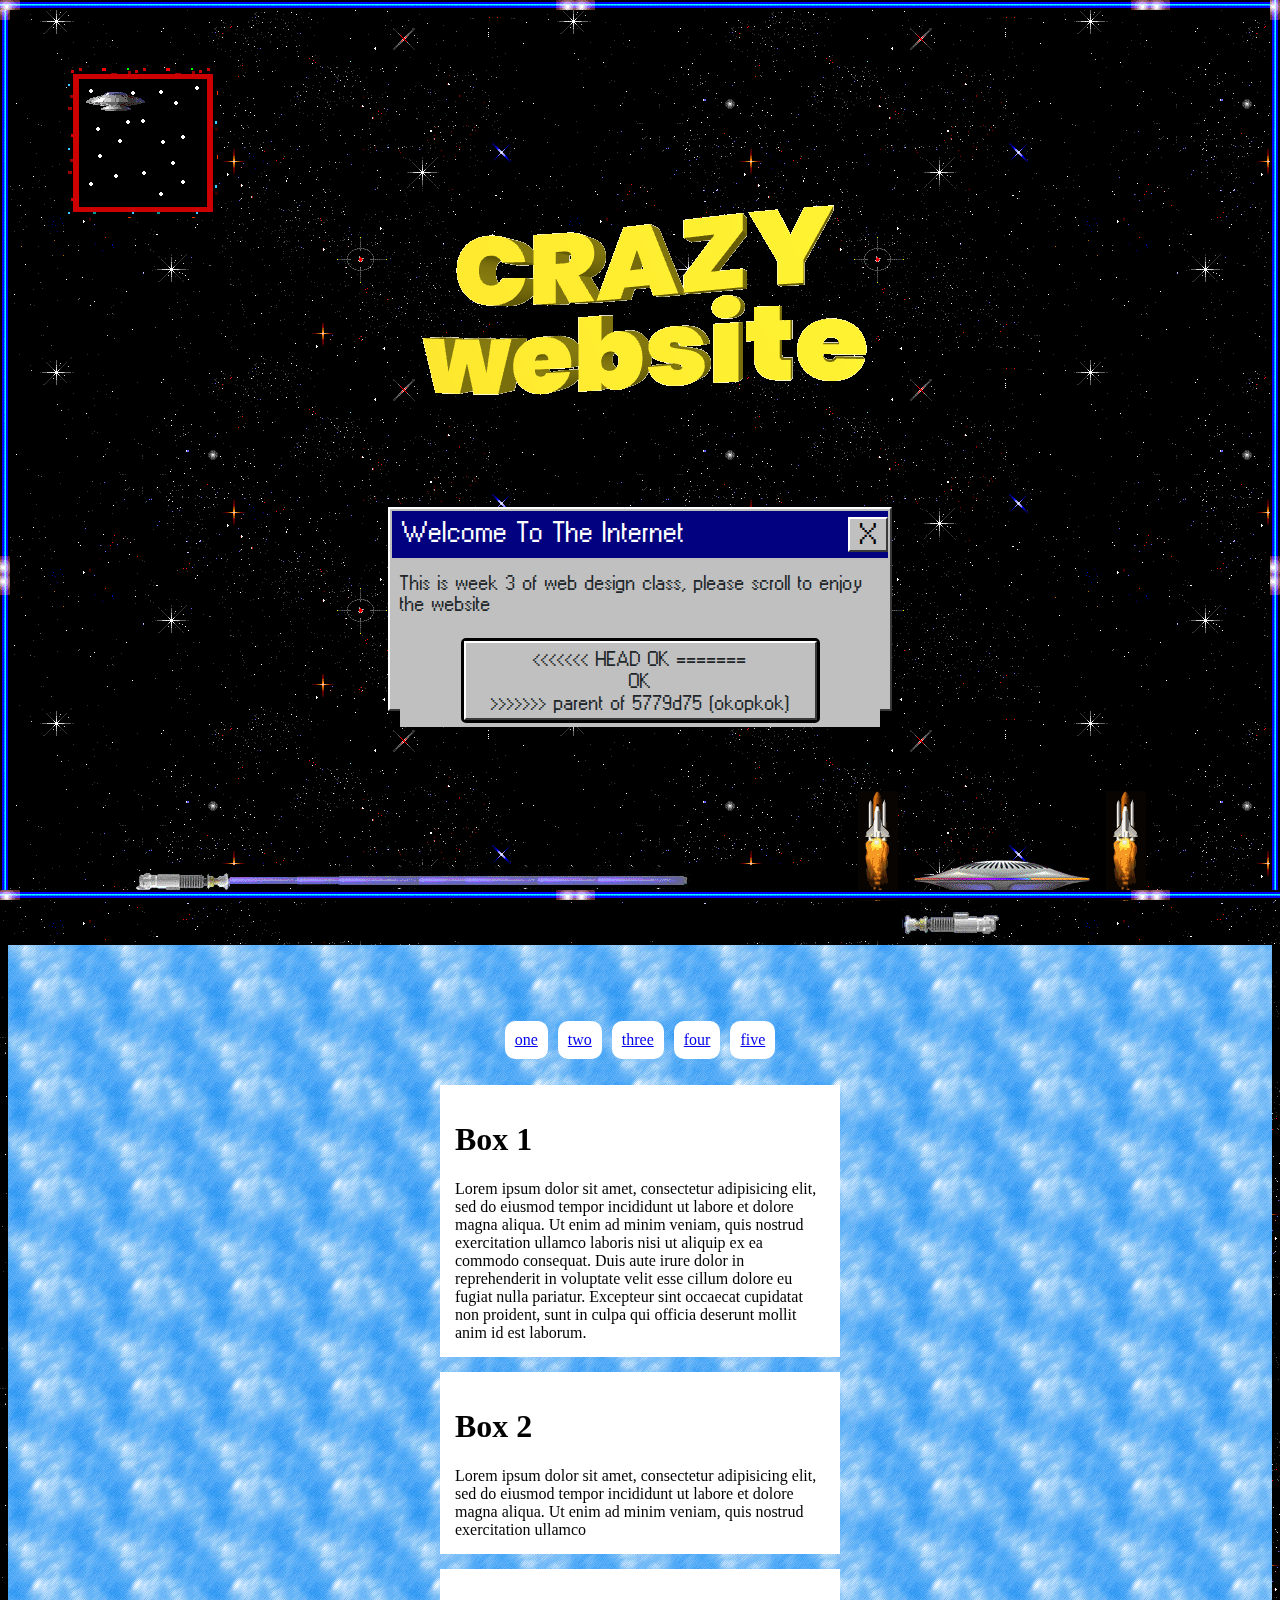
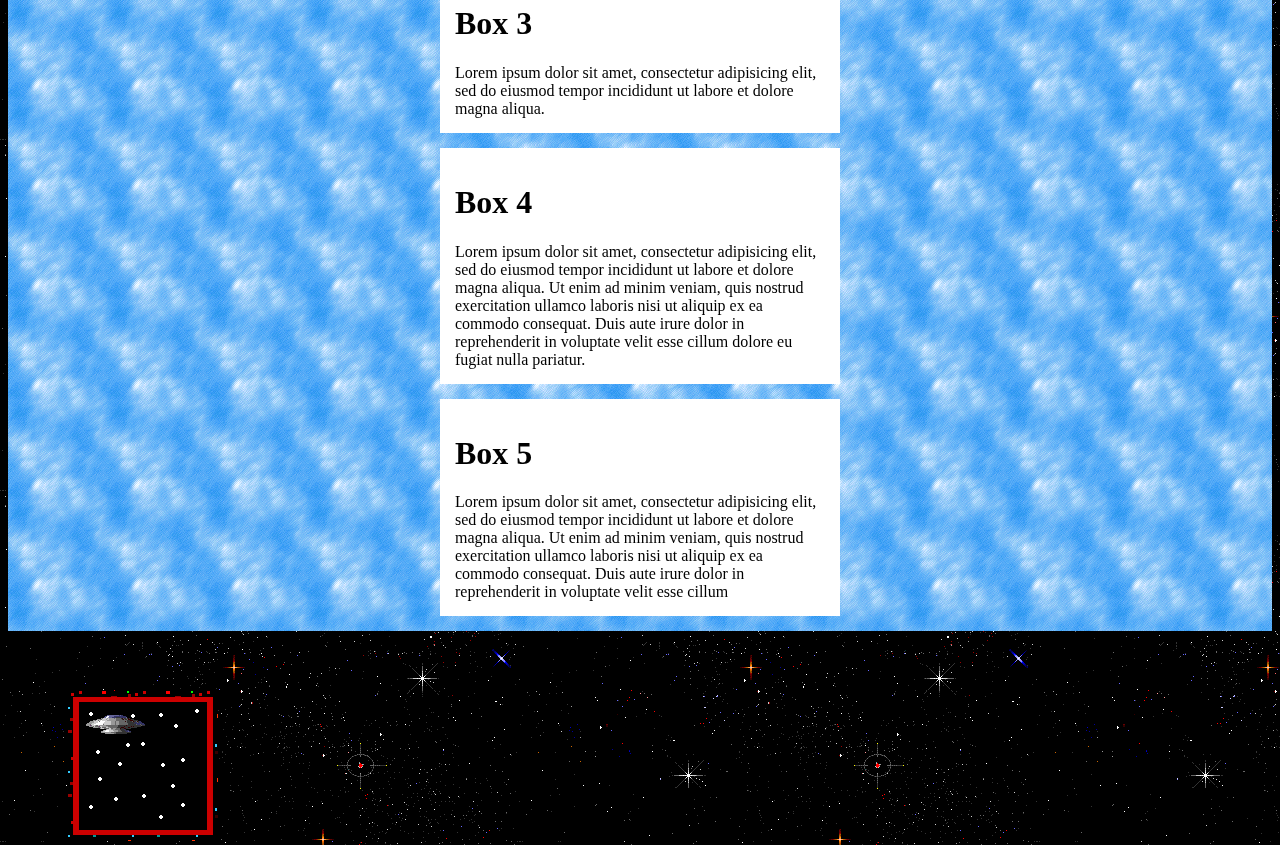
==== index.html @ 25136cde "Revert "ss"" ====
<!DOCTYPE html>
<html lang="en">
  <head>
    <meta charset="utf-8">
    <title>Not Geocities</title>
    <link rel="stylesheet" href="style.css">
    <link rel="shortcut icon" href="assets/icon.ico">
  </head>
  <body>
<!--BORDER-->
    <div id="saberl">
    </div>
    <div id="sabert">
    </div>
    <div id="saberr">
    </div>
    <div id="saberb">
    </div>
    <div id="ootw">
      <img src="assets/outofworld.gif" alt="out of this world">
    </div>
<!--BORDER-->
    <div id="head">
      <img src="assets/headder.gif" alt="crazy website">
    </div>
    <div id="message">
      <div id="mtop">
        Welcome To The Internet
        <div id="xbox">
          X
        </div>
      </div>
      <div id="mbody">
        This is week 3 of web design class, please scroll to enjoy the website
        <div id="ok">
          <div id="brdr">
            <div id="ok2">
<<<<<<< HEAD
              OK
=======
              <div id="jok">
                OK
              </div>
>>>>>>> parent of 5779d75 (okopkok)
            </div>
          </div>
        </div>
      </div>
    </div>
    <div id="randoms">
      <img src="assets/ls.gif" alt="laser sword">
      <img src="assets/shut.gif" alt="space ship">
      <img src="assets/ufo.gif" alt="ufo">
      <img src="assets/shut.gif" alt="space ship">
      <img src="assets/ls2.gif" alt="laser sword">
    </div>
    <div class="firebar">

    </div>

    <!--REQUIRED-->
    <div id="required">
      <div id="container">
        <ul>
          <li><a href="#box1">one</a></li>
          <li><a href="#box2">two</a></li>
          <li><a href="#box3">three</a></li>
          <li><a href="#box4">four</a></li>
          <li><a href="#box5">five</a></li>
        </ul>
        <div id="content-box">
          <h1 id="box1">Box 1</h1>
          Lorem ipsum dolor sit amet, consectetur adipisicing elit, sed do eiusmod tempor incididunt ut labore et dolore magna aliqua. Ut enim ad minim veniam, quis nostrud exercitation ullamco laboris nisi ut aliquip ex ea commodo consequat. Duis aute irure dolor in reprehenderit in voluptate velit esse cillum dolore eu fugiat nulla pariatur. Excepteur sint occaecat cupidatat non proident, sunt in culpa qui officia deserunt mollit anim id est laborum.
        </div>
        <div id="content-box">
          <h1 id="box2">Box 2</h1>
          Lorem ipsum dolor sit amet, consectetur adipisicing elit, sed do eiusmod tempor incididunt ut labore et dolore magna aliqua. Ut enim ad minim veniam, quis nostrud exercitation ullamco
        </div>
        <div id="content-box">
          <h1 id="box3">Box 3</h1>
          Lorem ipsum dolor sit amet, consectetur adipisicing elit, sed do eiusmod tempor incididunt ut labore et dolore magna aliqua.
        </div>
        <div id="content-box">
          <h1 id="box4">Box 4</h1>
          Lorem ipsum dolor sit amet, consectetur adipisicing elit, sed do eiusmod tempor incididunt ut labore et dolore magna aliqua. Ut enim ad minim veniam, quis nostrud exercitation ullamco laboris nisi ut aliquip ex ea commodo consequat. Duis aute irure dolor in reprehenderit in voluptate velit esse cillum dolore eu fugiat nulla pariatur.
        </div>
        <div id="content-box">
          <h1 id="box5">Box 5</h1>
          Lorem ipsum dolor sit amet, consectetur adipisicing elit, sed do eiusmod tempor incididunt ut labore et dolore magna aliqua. Ut enim ad minim veniam, quis nostrud exercitation ullamco laboris nisi ut aliquip ex ea commodo consequat. Duis aute irure dolor in reprehenderit in voluptate velit esse cillum
        </div>
      </div>
    </div>
  <!--REQUIRED-->
  </body>

  <!--BORDER-->
      <div id="saberl">
      </div>
      <div id="sabert">
      </div>
      <div id="saberr">
      </div>
      <div id="saberb">
      </div>
      <div id="ootw">
        <img src="assets/outofworld.gif" alt="out of this world">
      </div>
  <!--BORDER-->

</html>
---- style.css ----
@font-face {
    font-family: 'Windows 95';
    src: url('fonts/w-95-sans-serif.woff2') format('woff2'),
        url('fonts/w-95-sans-serif.woff') format('woff');
    font-weight: normal;
    font-style: normal;
}

body {
  background-image: url(assets/bg.gif);
}

#top{
  margin-top: 0px;
  padding-top: 0px;
  width: auto;
  margin-left: auto;
  margin-right: auto;
  text-align: center;

}

#head {
  margin-top: 10px;
  margin-bottom: 35px;
  display: flex;
  justify-content: center;
}

#sabert {
  position: fixed;
  top: 0px;
  left: 0px;
  width: 100%;
  height: 10px;
  background-image: url(assets/spacelogo.gif);
  background-repeat: repeat-x;
}

#saberl {
  position: fixed;
  left: 0px;
  top: 0px;
  width: 10px;
  height: 100%;
  background-image: url(assets/spacelogor.gif);
  background-repeat: repeat-y;
}

#saberr {
position: fixed;
right: 0px;
top: 0px;
width: 10px;
height: 100%;
background-image: url(assets/spacelogor.gif);
background-repeat: repeat-y;

}

#saberb {
  position: fixed;
  bottom: 0px;
  left: 0px;
  width: 100%;
  height: 10px;
  background-image: url(assets/spacelogo.gif);
  background-repeat: repeat-x;
}

#ootw {
  position: relative;
  top: 60px;
  left: 60px;
  width: 100%;
  height: 100%;
}

#message {
  background: #C0C0C0;
  border-top: 2px solid white;
  border-left: 2px solid white;
  border-right: 2px solid #393939;
  border-bottom: 2px solid #393939;
  border-radius: 0;
  background: #C0C0C0;
  margin-top: 1px;
  margin-left: auto;
  margin-right: auto;
  width: 500px;
  height: 200px;
}

#mtop {
  position: relative;
  background: #020281;
  font-size: 18px;
  padding-top: 6px;
  padding-bottom: 6px;
  padding-left: 10px;
  color: white;
  font-family: 'Windows 95';
  border-radius: 0;
  border: 2px solid #BDBDBD;
  display: flex;
}

#xbox {
  background: #C0C0C0;
  color: black;
  padding-left: 10px;
  padding-right: 8px;
  margin-left: 33.5%;
  border-top: 2px solid white;
  border-left: 2px solid white;
  border-right: 2px solid #393939;
  border-bottom: 2px solid #393939;
  border-radius: 0;
  padding-bottom: 1px;
}

#xbox:hover {
  border-top: 2px solid #393939;
  border-left: 2px solid #393939;
  border-right: 2px solid white;
  border-bottom: 2px solid white;
  padding-left: 12px;
  padding-right: 6px;
  padding-top: 1px;
  padding-bottom: 0px;
}

#mbody {
    padding: 10px 7px;
    border-top: 2px solid #BDBDBD;
    border-left: 3px solid #BDBDBD;
    border-right: 3px solid #BDBDBD;
    border-bottom: 2px solid #bdbdbd;
}

#mbody {
  padding: 10px 7px;
  font-family: 'Windows 95';
  font-size: 13px;
  color: #212629;
  border-top: 2px solid transparent;
  border-left: 3px solid transparent;
  border-right: 3px solid transparent;
  border-bottom: 2px solid transparent;
}

#ok {
  display: flex;
  justify-content: center;
  margin-top: 20px;
  padding: 4px;
  font-family: 'Windows 95';
  font-size: 13px;
  color: #212629;
  text-align: center;
  background: #C0C0C0;

}

#ok2 {
  padding-left: 25px;
  padding-right: 25px;
  padding-top: 5px;
  padding-bottom: 5px;
  margin: 2px;
  border-top: 2px solid white;
  border-left: 2px solid white;
  border-right: 2px solid #393939;
  border-bottom: 2px solid #393939;
  border-radius: 0px;
  margin: 0;
}

#brdr {
  border: 3px solid black;
  border-radius: 5px;
}

#ok2:hover {
  border-top: 2px solid #393939;
  border-left: 2px solid #393939;
  border-right: 2px solid white;
  border-bottom: 2px solid white;
  border-radius: 0px;
}

#jok {
  margin: 1px;
  padding-left: 4px;
  padding-right: 4px;
}

#jok:hover {
  border-style: dashed;
  border-top: 1px dashed #393939;
  border-left: 1px dashed #393939;
  border-right: 1px dashed #393939;
  border-bottom: 1px dashed #393939;
  margin: 0px;
}

#randoms {
  margin-top: 80px;
  margin-left: auto;
  margin-right: auto;
  text-align: center;
}

#firebar {
  margin-bottom: -5px;
  width: 100%;

}

/**SCHOOL BELOW**/

#required {
  display: flex;
  justify-content: center;
  background-image: url(assets/skybg.gif);
}

#container{
  position: relative;
  margin-top: 50px;
  width: 400px;
}

#content-box {
  background: #fff;
  padding: 15px;
  margin-bottom: 15px;
}

ul {
  list-style-type: none;
  padding: 5px;
  display: flex;
  justify-content: center;
}

li {
  padding: 10px;
  background: white;
  margin: 5px;
  border-radius: 10px;
}
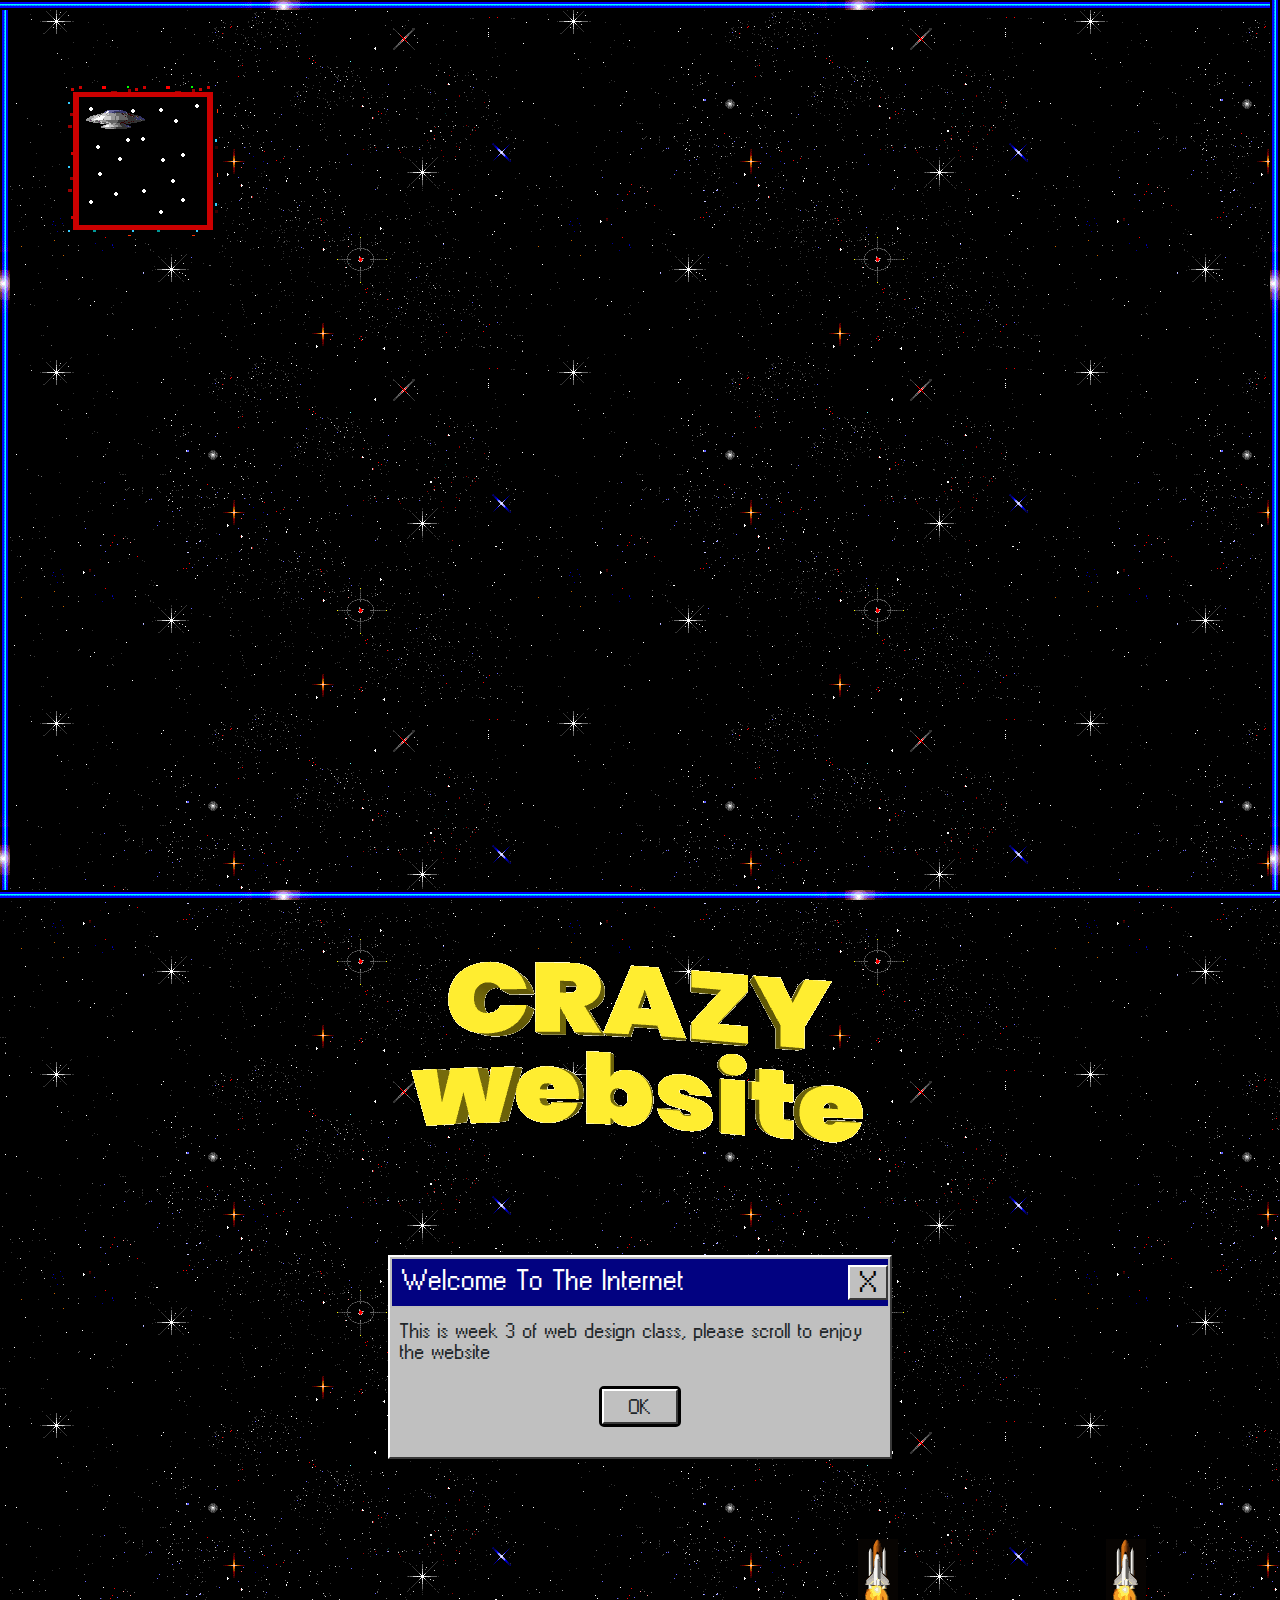
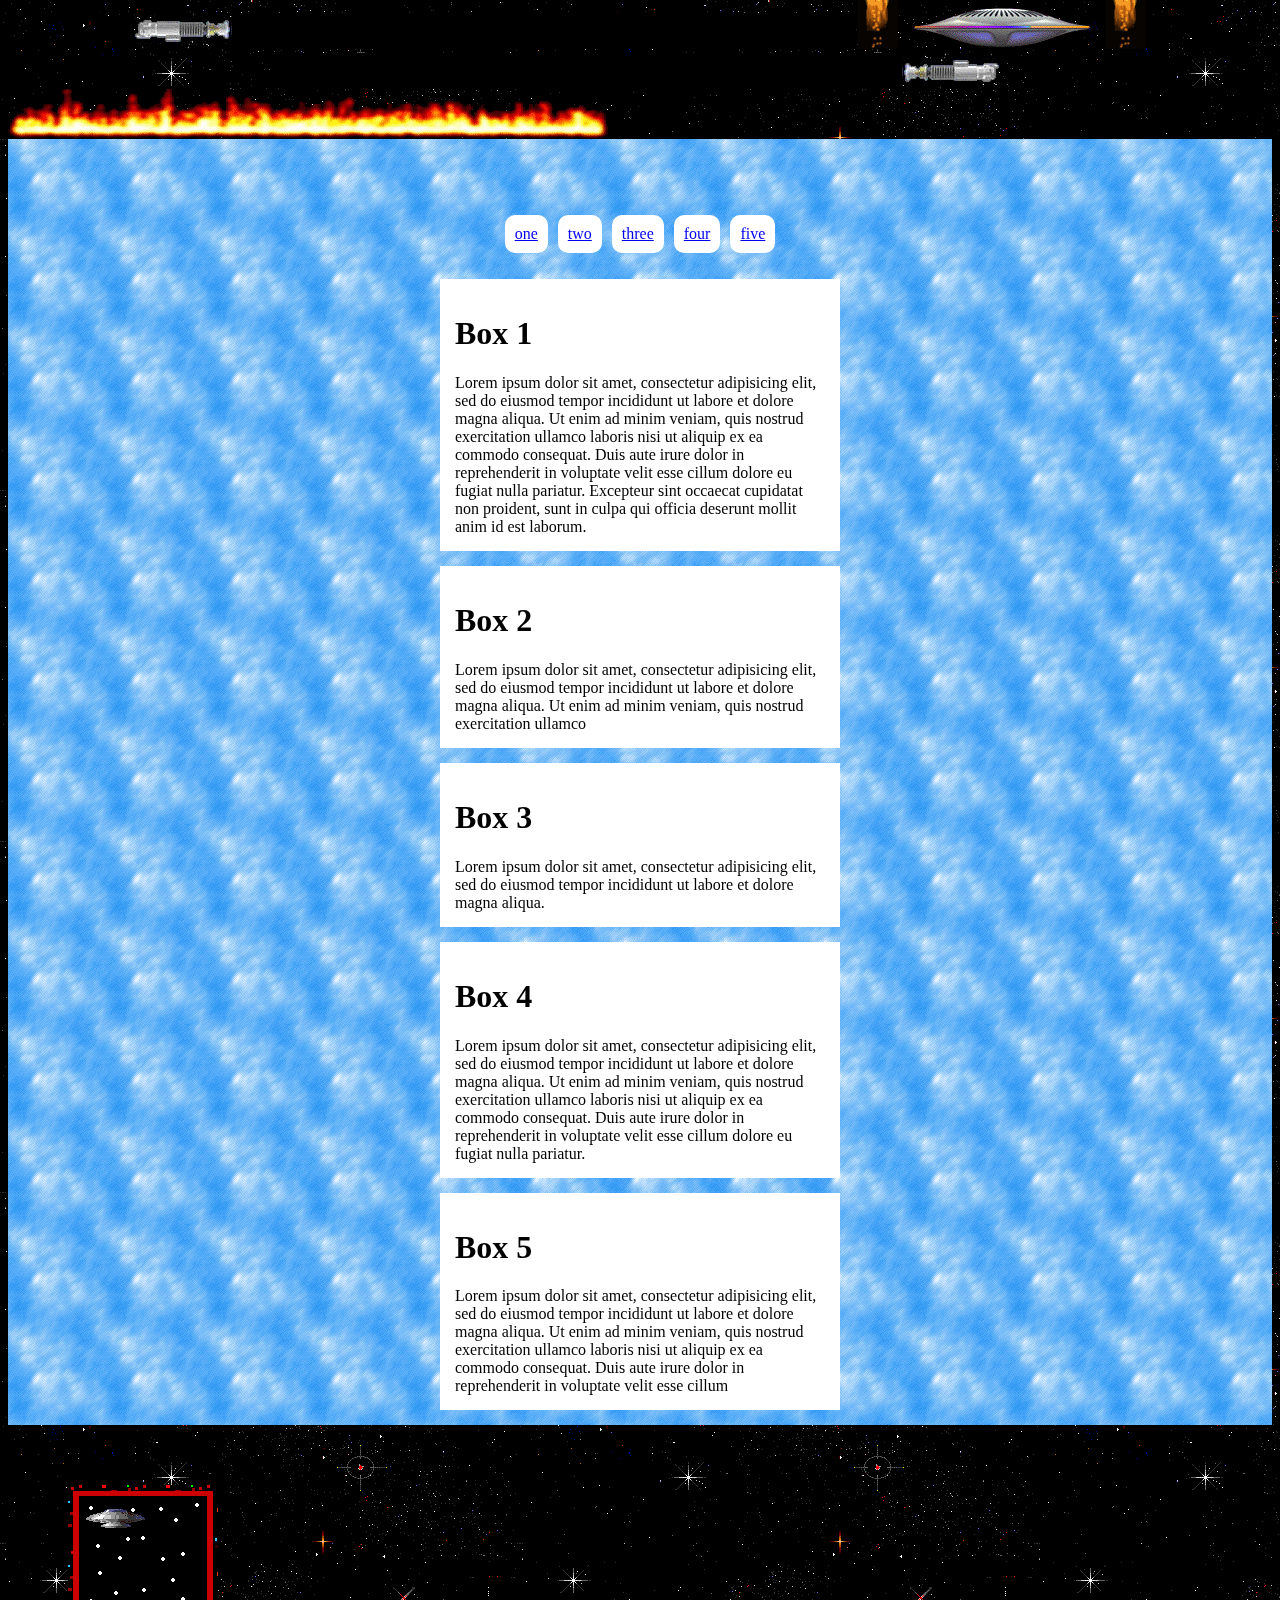
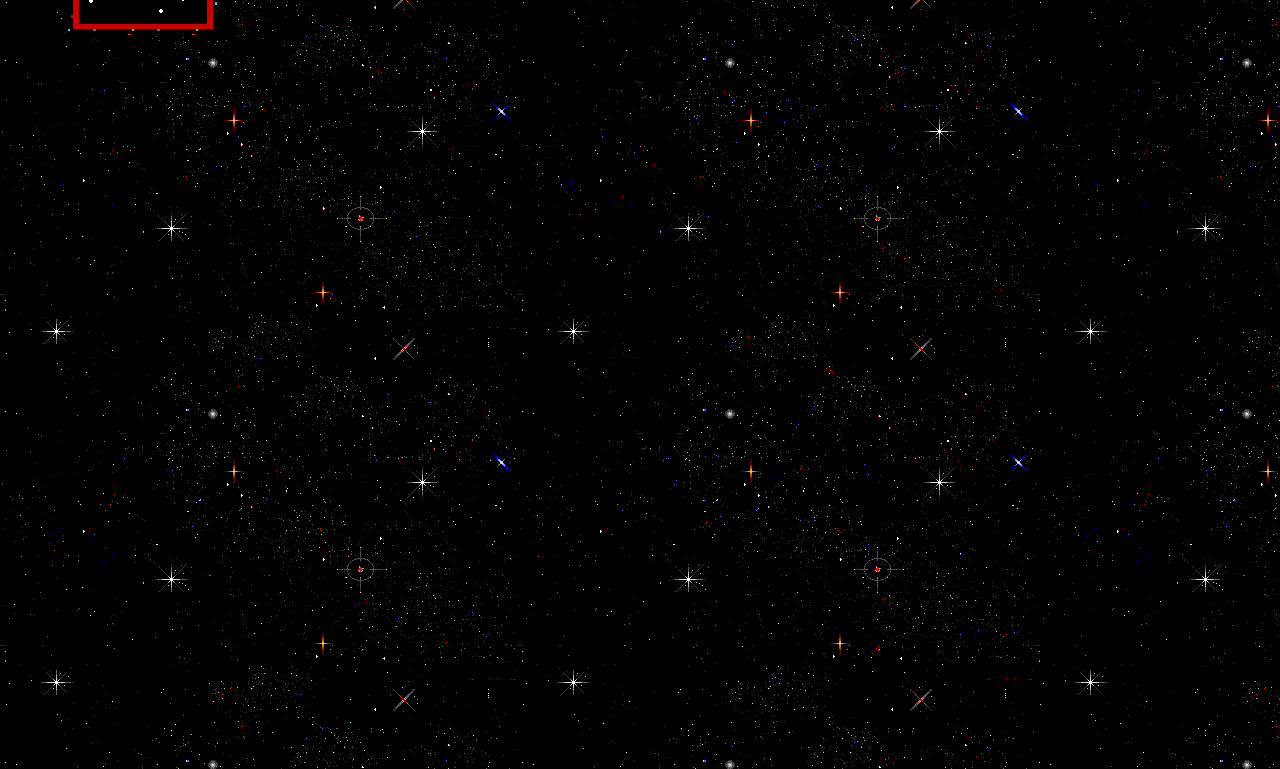
==== commit 449a42a1: "d" ====
--- a/index.html
+++ b/index.html
@@ -1,4 +1,4 @@
-<!DOCTYPE html>
+z<!DOCTYPE html>
 <html lang="en">
   <head>
     <meta charset="utf-8">
@@ -35,13 +35,7 @@
         <div id="ok">
           <div id="brdr">
             <div id="ok2">
-<<<<<<< HEAD
               OK
-=======
-              <div id="jok">
-                OK
-              </div>
->>>>>>> parent of 5779d75 (okopkok)
             </div>
           </div>
         </div>
@@ -55,7 +49,7 @@
       <img src="assets/ls2.gif" alt="laser sword">
     </div>
     <div class="firebar">
-
+      <img src="assets/firebar.gif" alt="firebar">
     </div>
 
     <!--REQUIRED-->
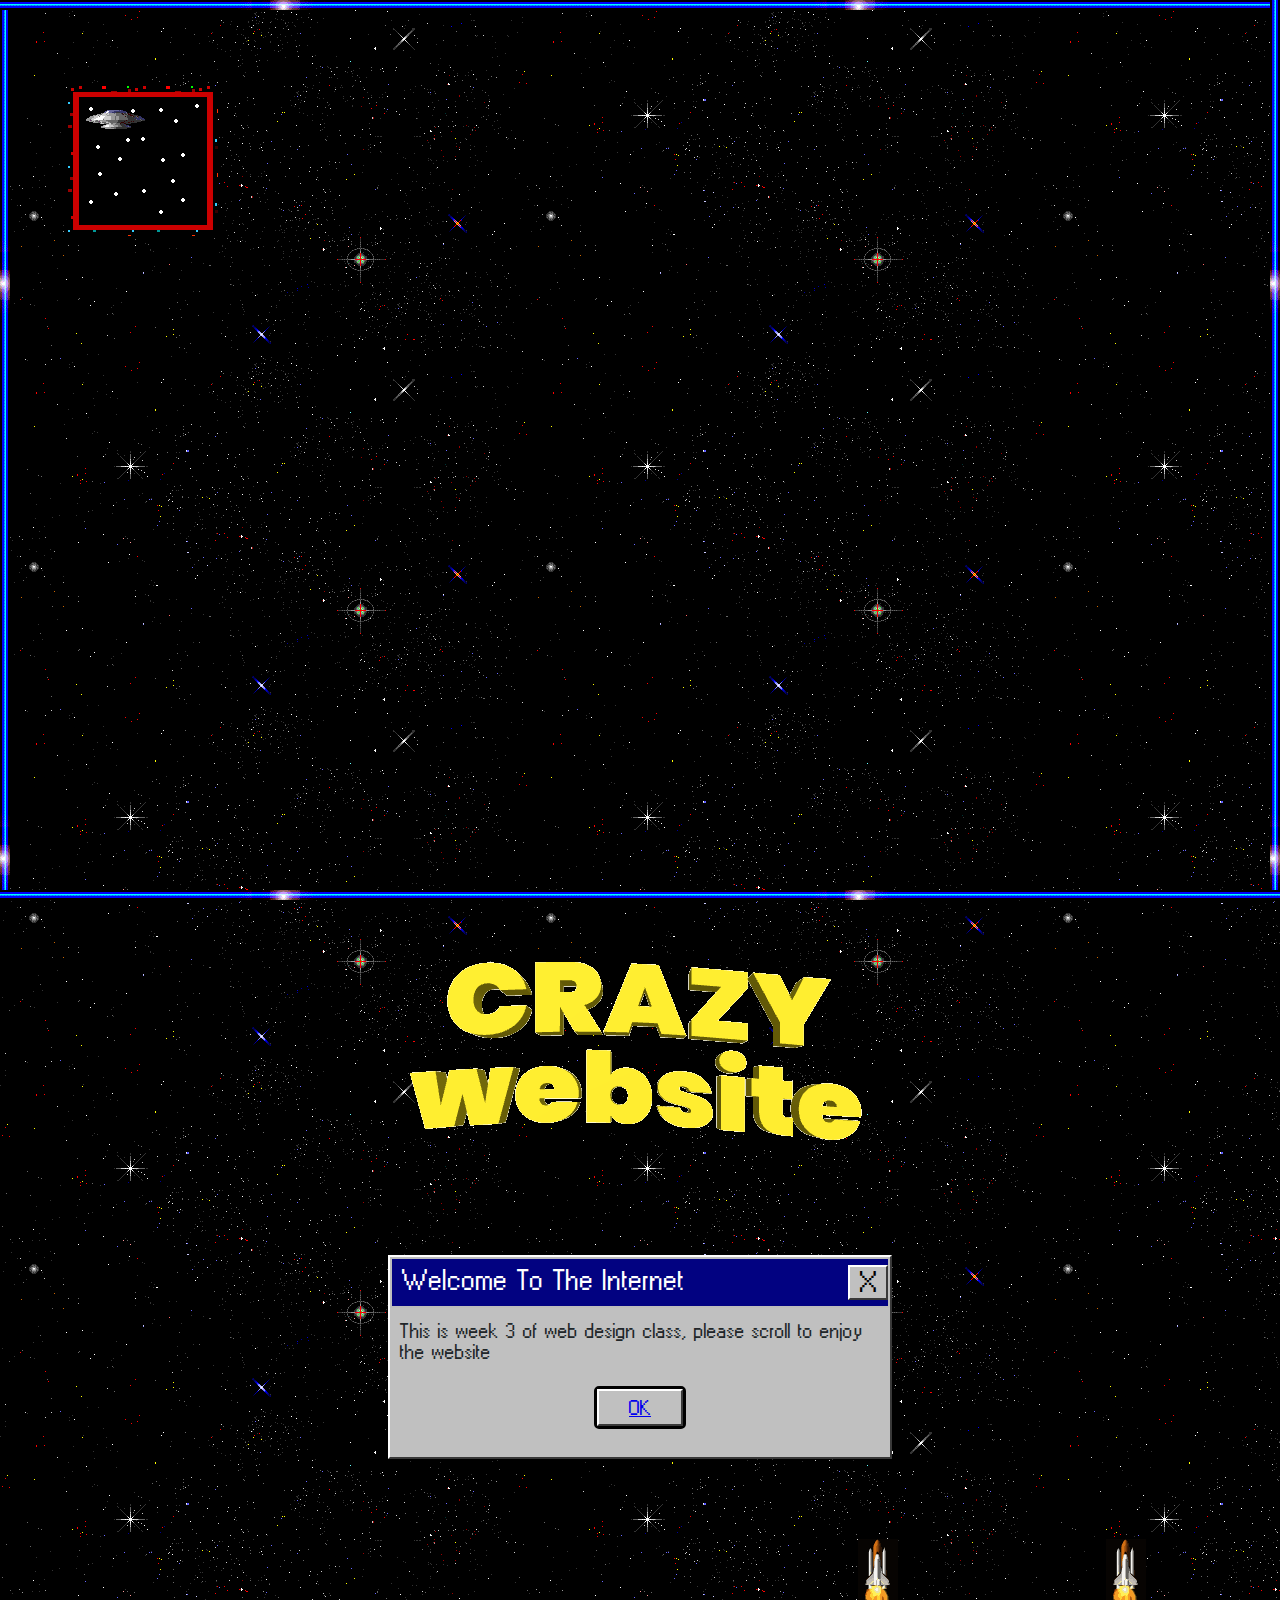
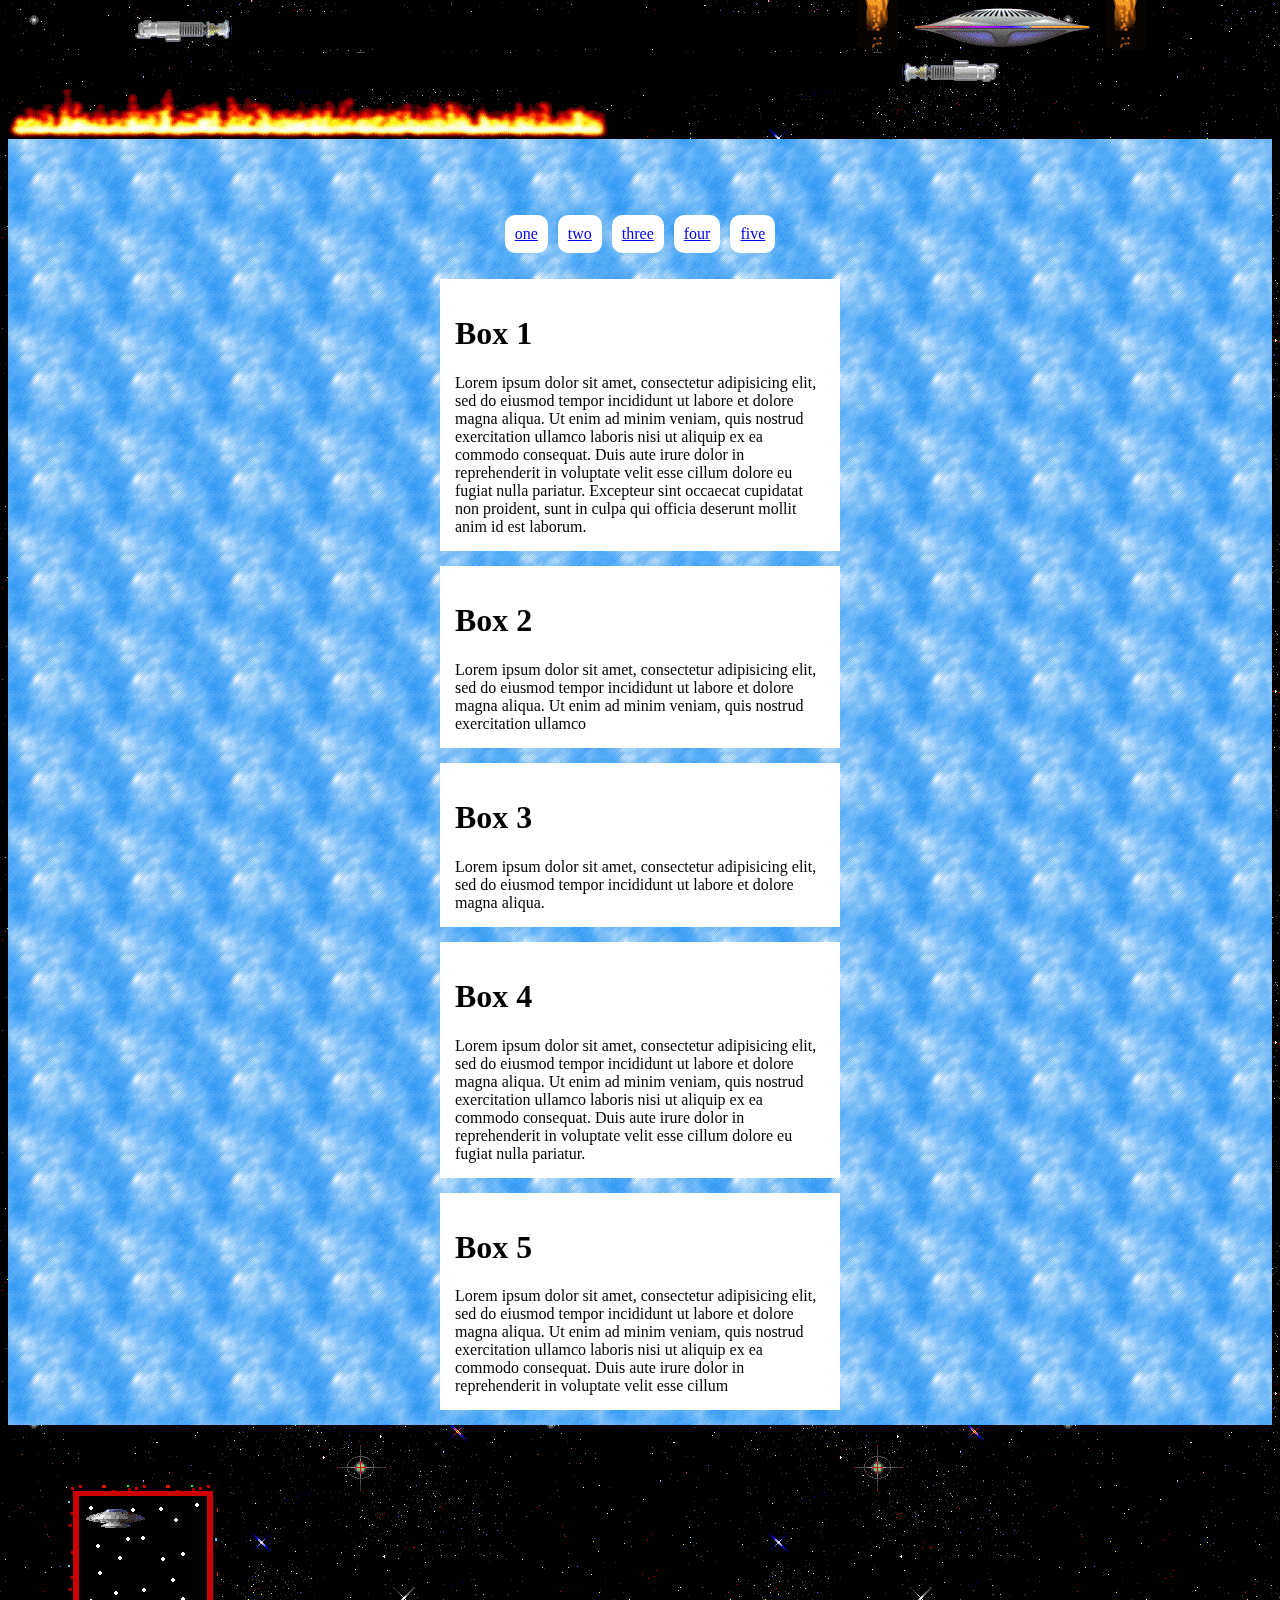
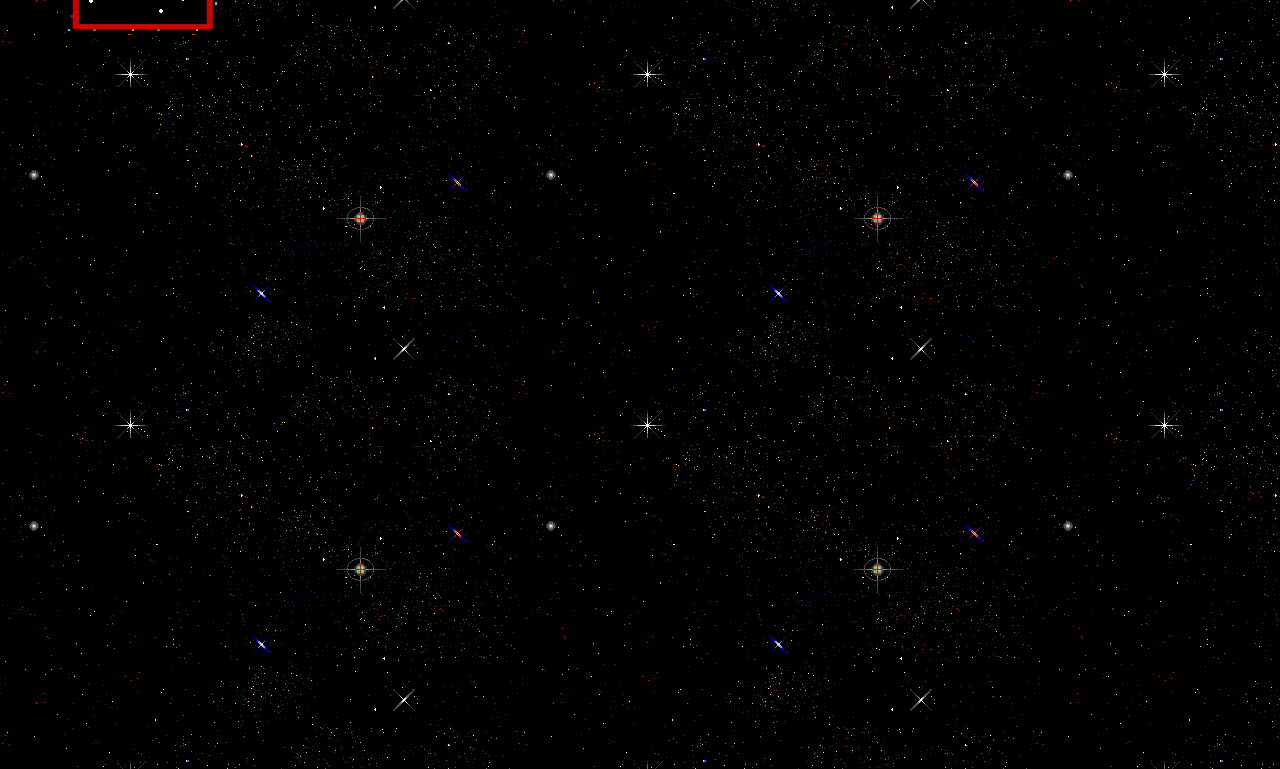
==== commit cbc8802e: "no" ====
--- a/index.html
+++ b/index.html
@@ -35,7 +35,9 @@
         <div id="ok">
           <div id="brdr">
             <div id="ok2">
-              OK
+              <div id="jok">
+                <a href="#firebar">OK</a>
+              </div>
             </div>
           </div>
         </div>
--- a/style.css
+++ b/style.css
@@ -195,13 +195,19 @@
   padding-right: 4px;
 }
 
-#jok:hover {
+#link1 {
+  color: black;
+  text-decoration: none;
+}
+
+#jok:active {
   border-style: dashed;
   border-top: 1px dashed #393939;
   border-left: 1px dashed #393939;
   border-right: 1px dashed #393939;
   border-bottom: 1px dashed #393939;
   margin: 0px;
+  color: black;
 }
 
 #randoms {
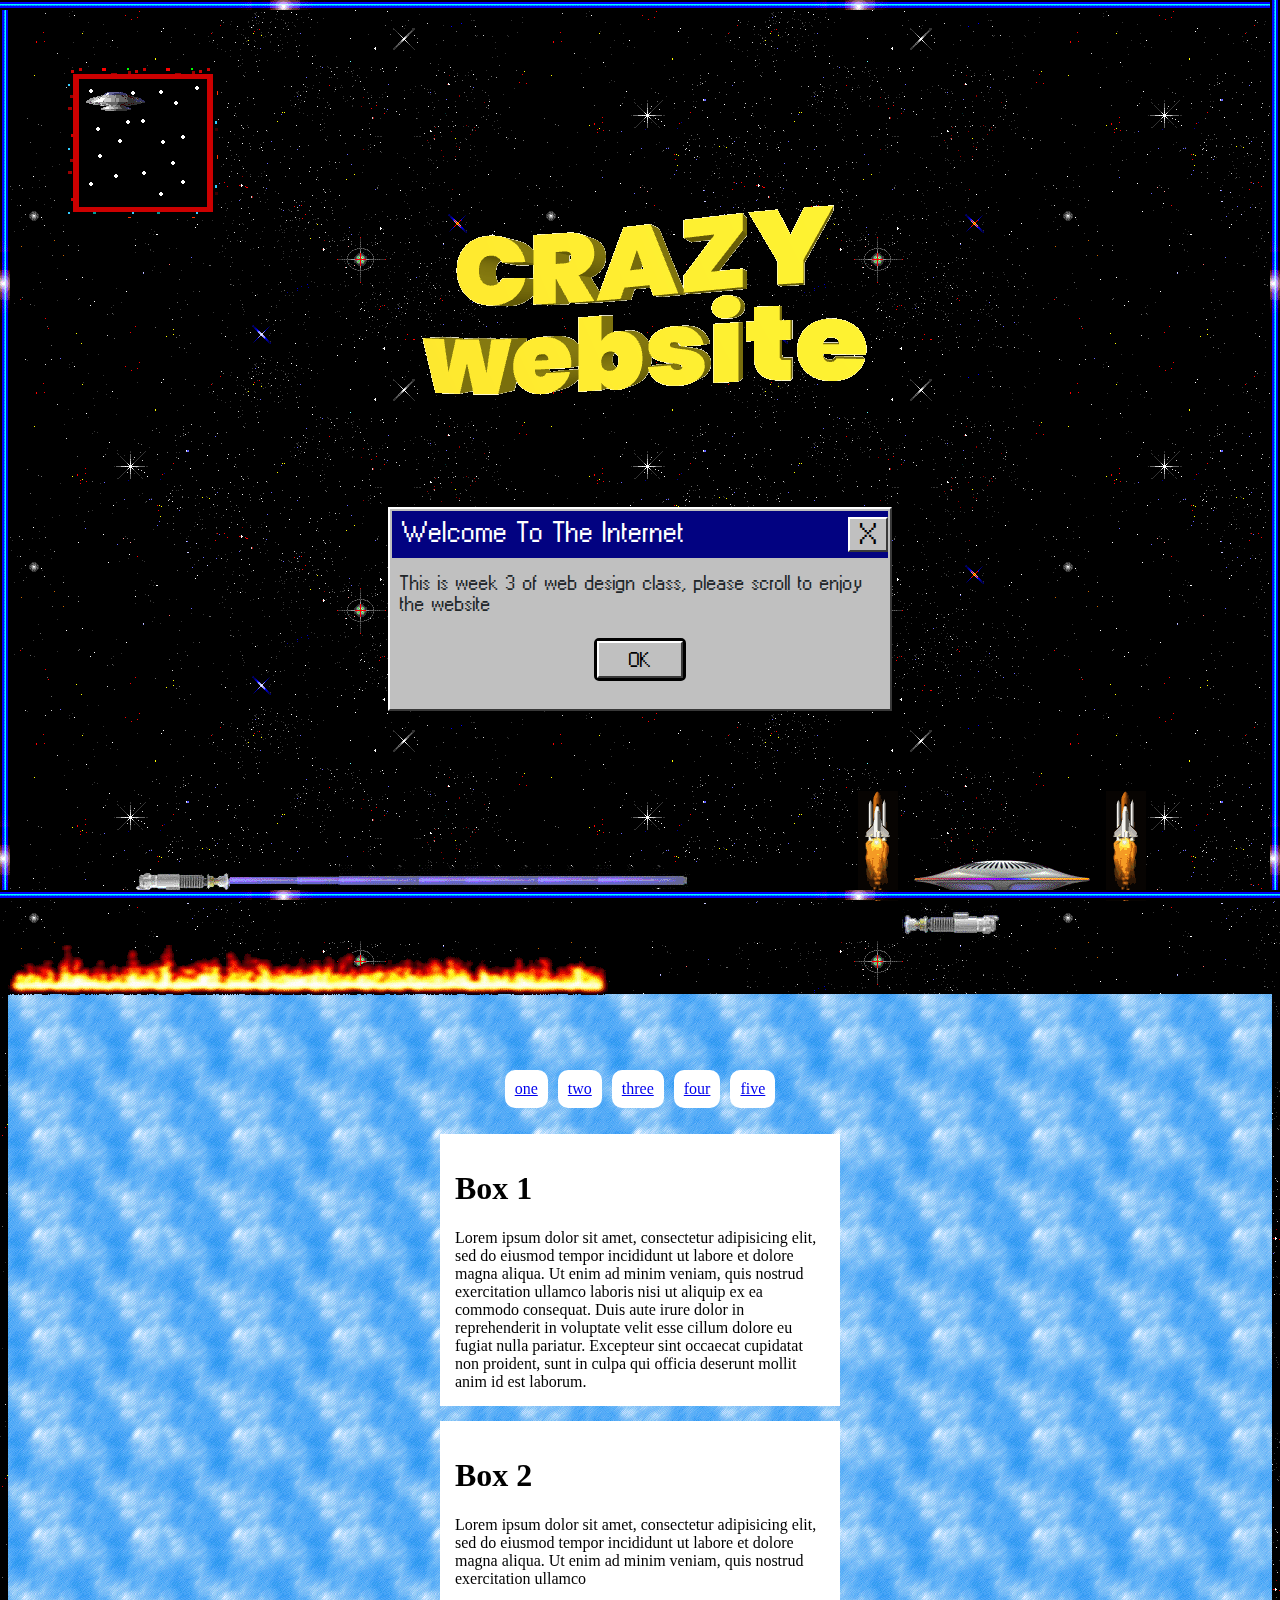
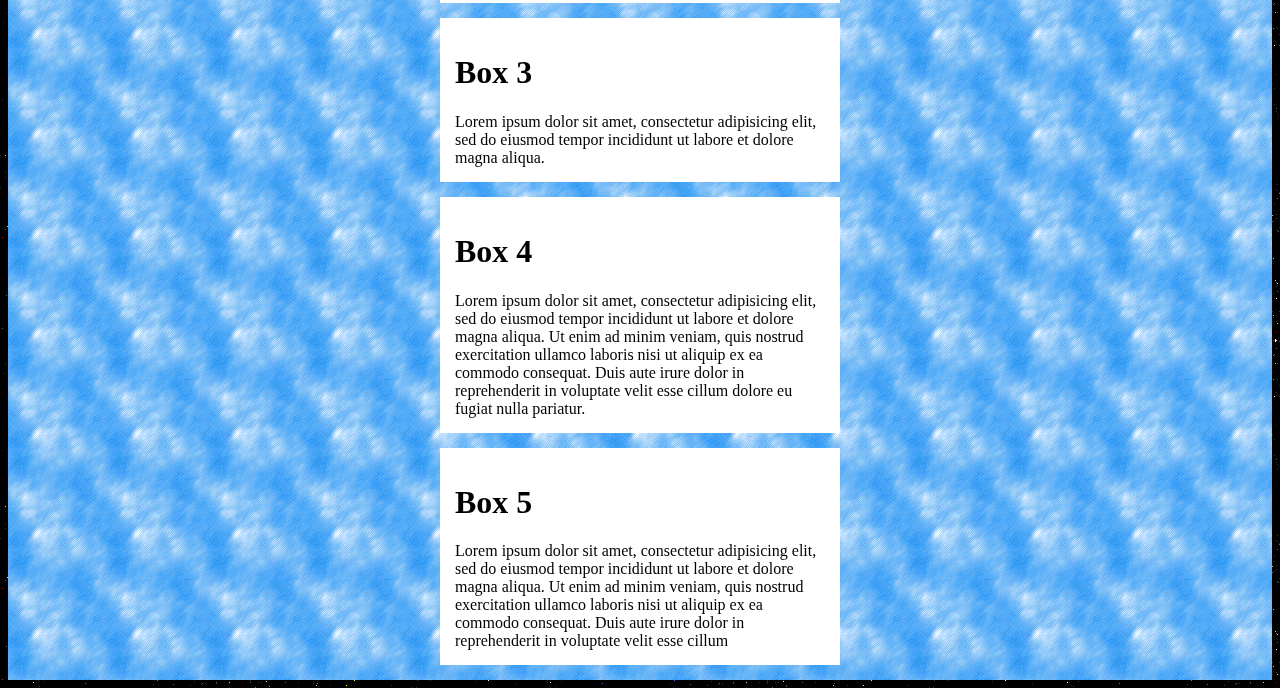
==== commit 985c687f: "WORKING" ====
--- a/index.html
+++ b/index.html
@@ -1,4 +1,4 @@
-z<!DOCTYPE html>
+<!DOCTYPE html>
 <html lang="en">
   <head>
     <meta charset="utf-8">
@@ -50,7 +50,7 @@
       <img src="assets/shut.gif" alt="space ship">
       <img src="assets/ls2.gif" alt="laser sword">
     </div>
-    <div class="firebar">
+    <div id="firebar">
       <img src="assets/firebar.gif" alt="firebar">
     </div>
 
@@ -98,9 +98,6 @@
       </div>
       <div id="saberb">
       </div>
-      <div id="ootw">
-        <img src="assets/outofworld.gif" alt="out of this world">
-      </div>
   <!--BORDER-->
 
 </html>
--- a/style.css
+++ b/style.css
@@ -193,10 +193,6 @@
   margin: 1px;
   padding-left: 4px;
   padding-right: 4px;
-}
-
-#link1 {
-  color: black;
   text-decoration: none;
 }
 
@@ -210,6 +206,31 @@
   color: black;
 }
 
+#jok a {
+  color: black;
+  text-decoration: none;
+}
+
+#jok a:link {
+  color: black;
+  text-decoration: none;
+}
+
+#jok a:hover {
+  color: black;
+  text-decoration: none;
+}
+
+#jok a:visited {
+  color: black;
+  text-decoration: none;
+}
+
+#link1 {
+  color: black;
+  text-decoration: none;
+}
+
 #randoms {
   margin-top: 80px;
   margin-left: auto;
@@ -218,8 +239,10 @@
 }
 
 #firebar {
+  position: relative;
   margin-bottom: -5px;
   width: 100%;
+
 
 }
 
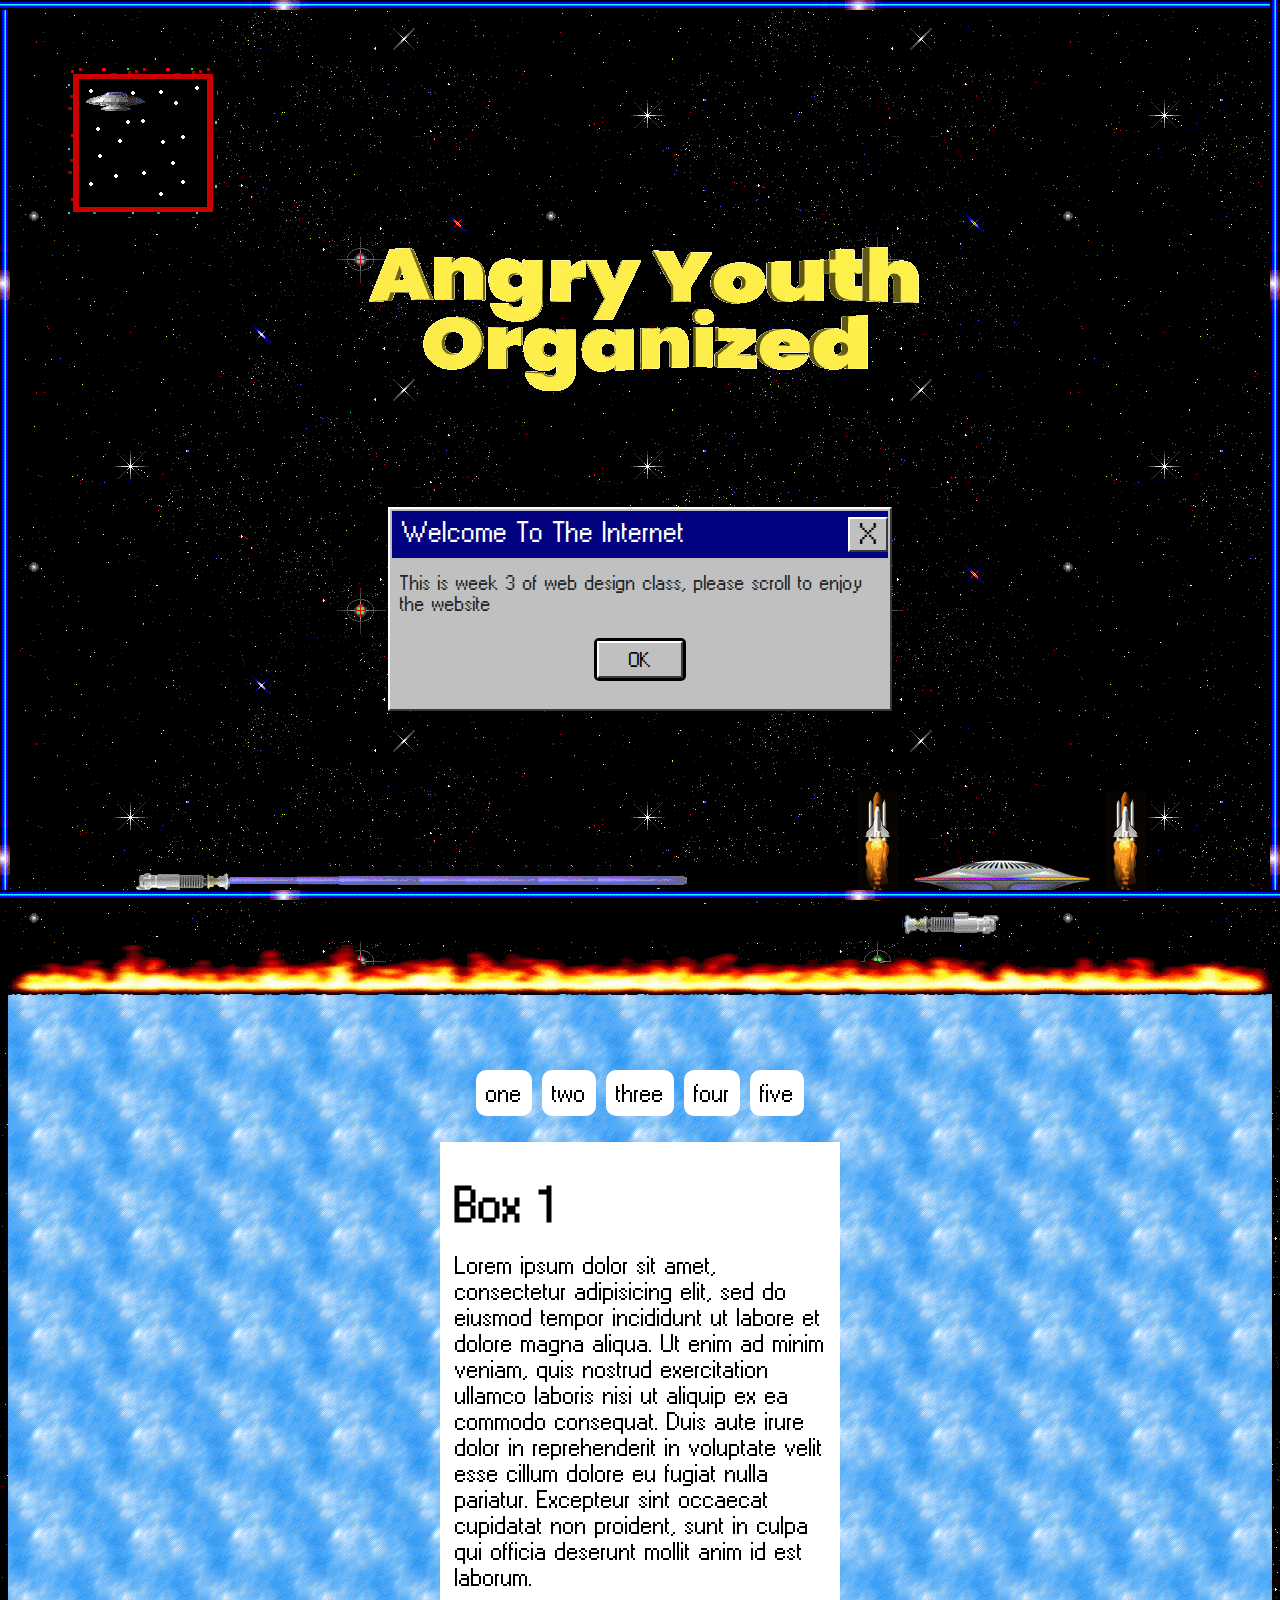
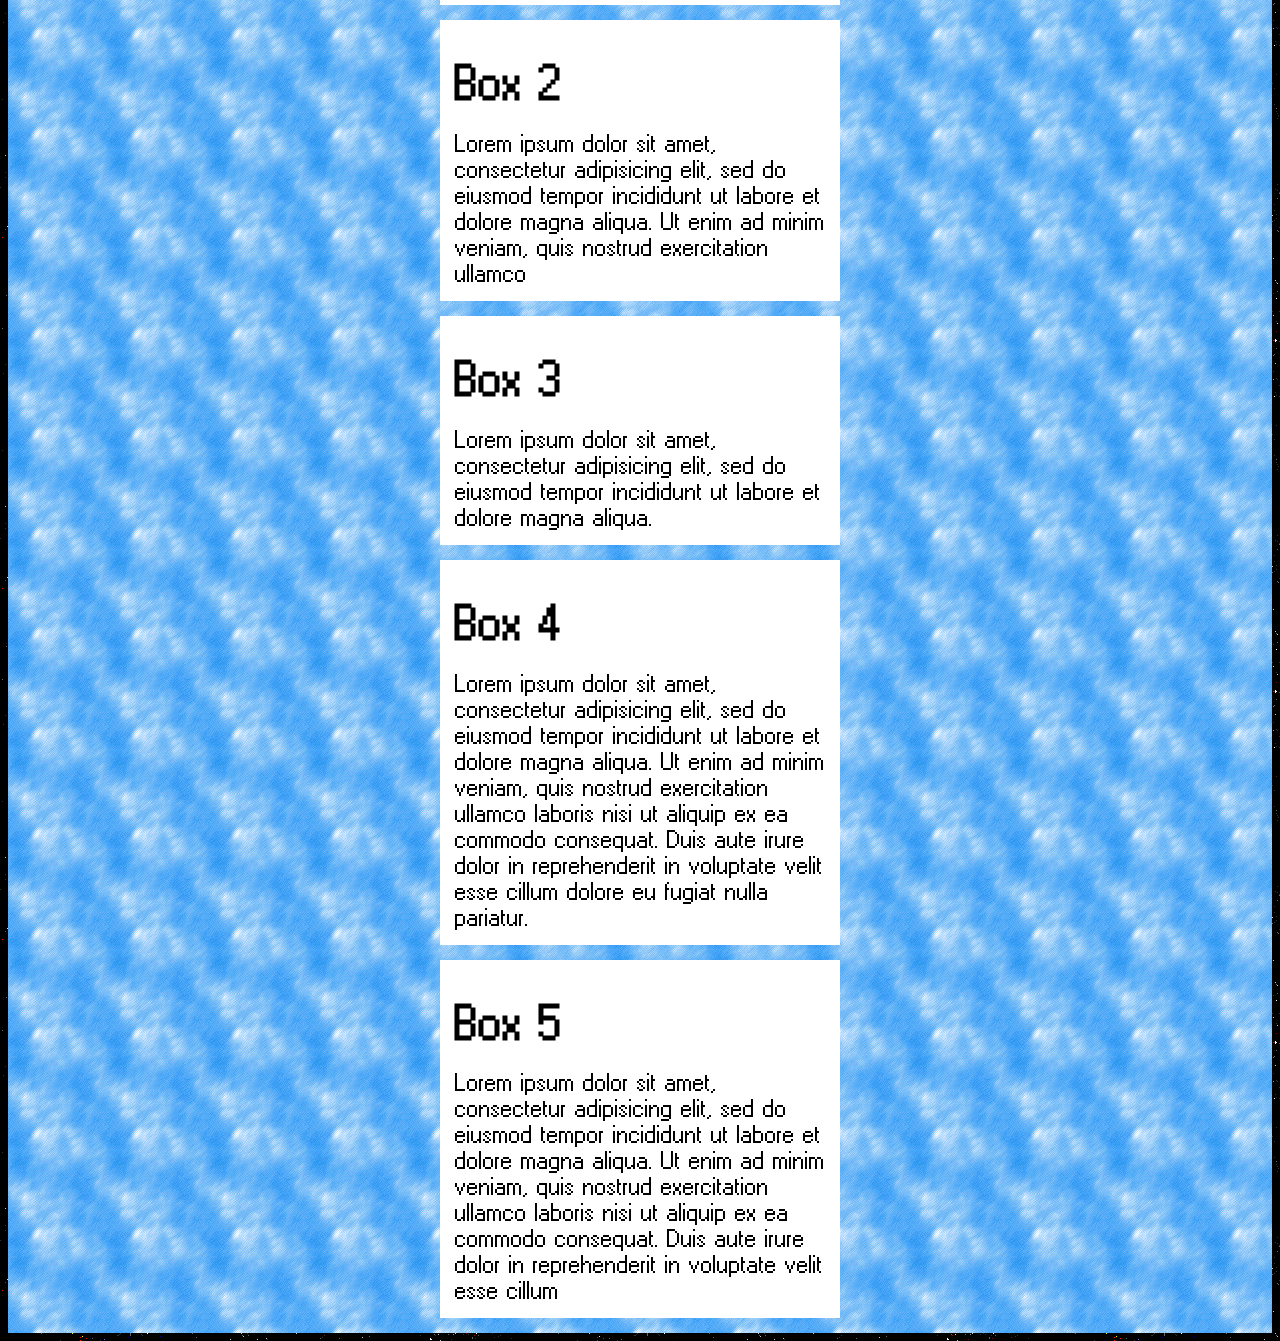
==== commit 4e66feb7: "added title" ====
--- a/index.html
+++ b/index.html
@@ -21,7 +21,7 @@
     </div>
 <!--BORDER-->
     <div id="head">
-      <img src="assets/headder.gif" alt="crazy website">
+      <img src="assets/ayoheader.gif" alt="crazy website">
     </div>
     <div id="message">
       <div id="mtop">
--- a/style.css
+++ b/style.css
@@ -241,9 +241,11 @@
 #firebar {
   position: relative;
   margin-bottom: -5px;
-  width: 100%;
-
-
+}
+
+#firebar img {
+  width: 100%;
+  height: 50px;
 }
 
 /**SCHOOL BELOW**/
@@ -252,6 +254,12 @@
   display: flex;
   justify-content: center;
   background-image: url(assets/skybg.gif);
+  font-family: 'Windows 95';
+}
+
+#required a {
+  color: black;
+  text-decoration: none;
 }
 
 #container{
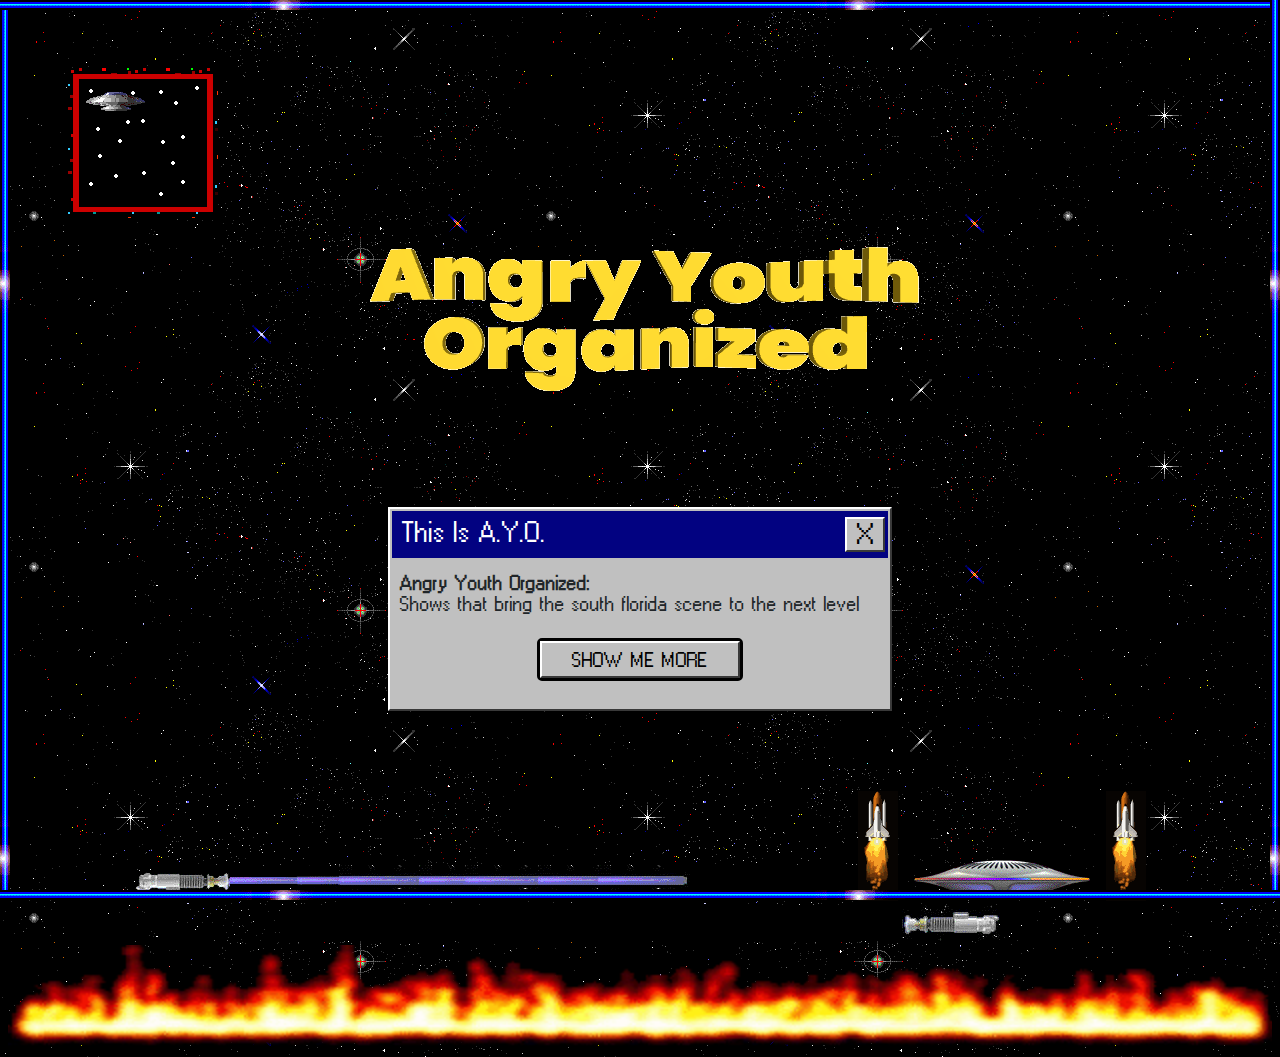
==== commit f873d763: "a lot" ====
--- a/index.html
+++ b/index.html
@@ -21,22 +21,23 @@
     </div>
 <!--BORDER-->
     <div id="head">
-      <img src="assets/ayoheader.gif" alt="crazy website">
+      <img src="assets/ayoheader.gif" alt="Angry Youth Organized">
     </div>
     <div id="message">
       <div id="mtop">
-        Welcome To The Internet
+        This Is A.Y.O.
         <div id="xbox">
           X
         </div>
       </div>
       <div id="mbody">
-        This is week 3 of web design class, please scroll to enjoy the website
+        <b>Angry Youth Organized:</b><br>
+        Shows that bring the south florida scene to the next level
         <div id="ok">
           <div id="brdr">
             <div id="ok2">
               <div id="jok">
-                <a href="#firebar">OK</a>
+                <a href="#firebar">SHOW ME MORE</a>
               </div>
             </div>
           </div>
@@ -54,7 +55,7 @@
       <img src="assets/firebar.gif" alt="firebar">
     </div>
 
-    <!--REQUIRED-->
+    <!--REQUIRED
     <div id="required">
       <div id="container">
         <ul>
@@ -86,6 +87,7 @@
         </div>
       </div>
     </div>
+    -->
   <!--REQUIRED-->
   </body>
 
--- a/style.css
+++ b/style.css
@@ -110,7 +110,7 @@
   color: black;
   padding-left: 10px;
   padding-right: 8px;
-  margin-left: 33.5%;
+  margin-left: 61.5%;
   border-top: 2px solid white;
   border-left: 2px solid white;
   border-right: 2px solid #393939;
@@ -240,12 +240,13 @@
 
 #firebar {
   position: relative;
-  margin-bottom: -5px;
+  margin-bottom: 0px;
+  padding-bottom:
 }
 
 #firebar img {
   width: 100%;
-  height: 50px;
+  height: 100px;
 }
 
 /**SCHOOL BELOW**/
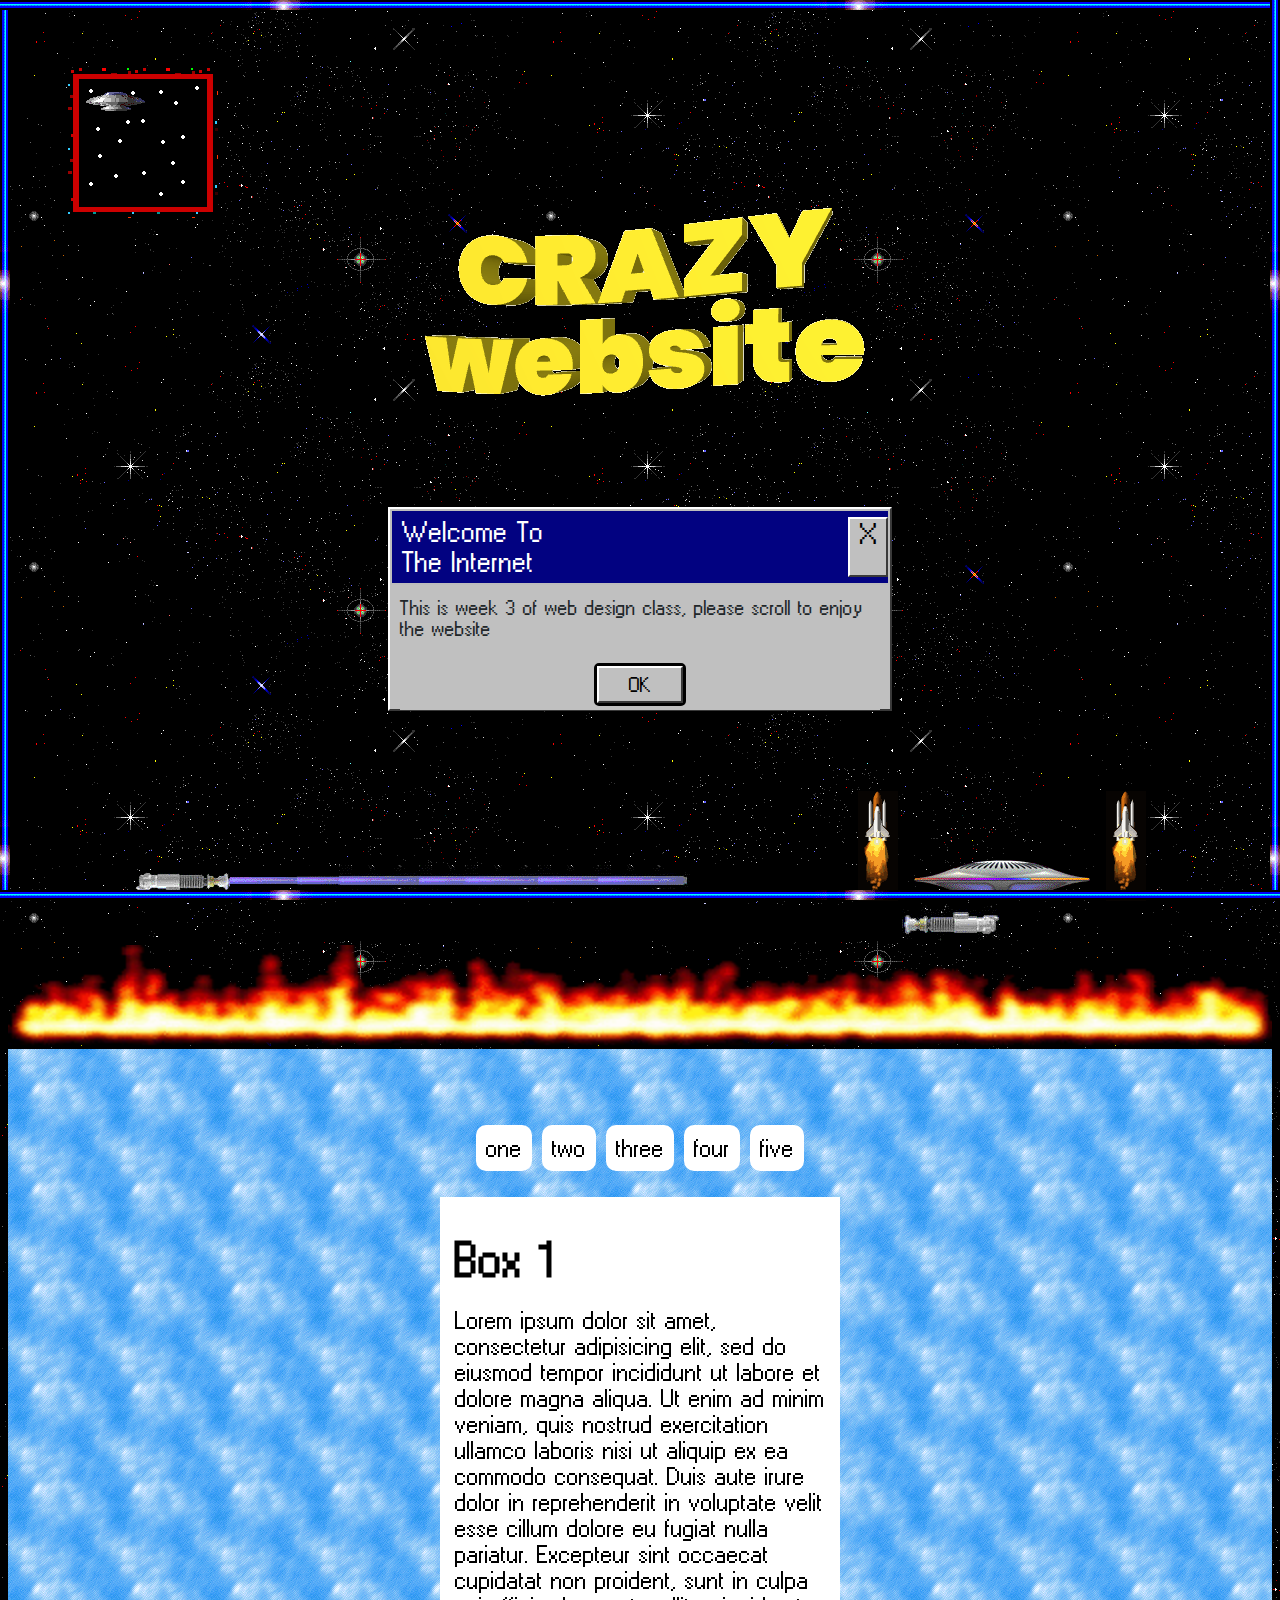
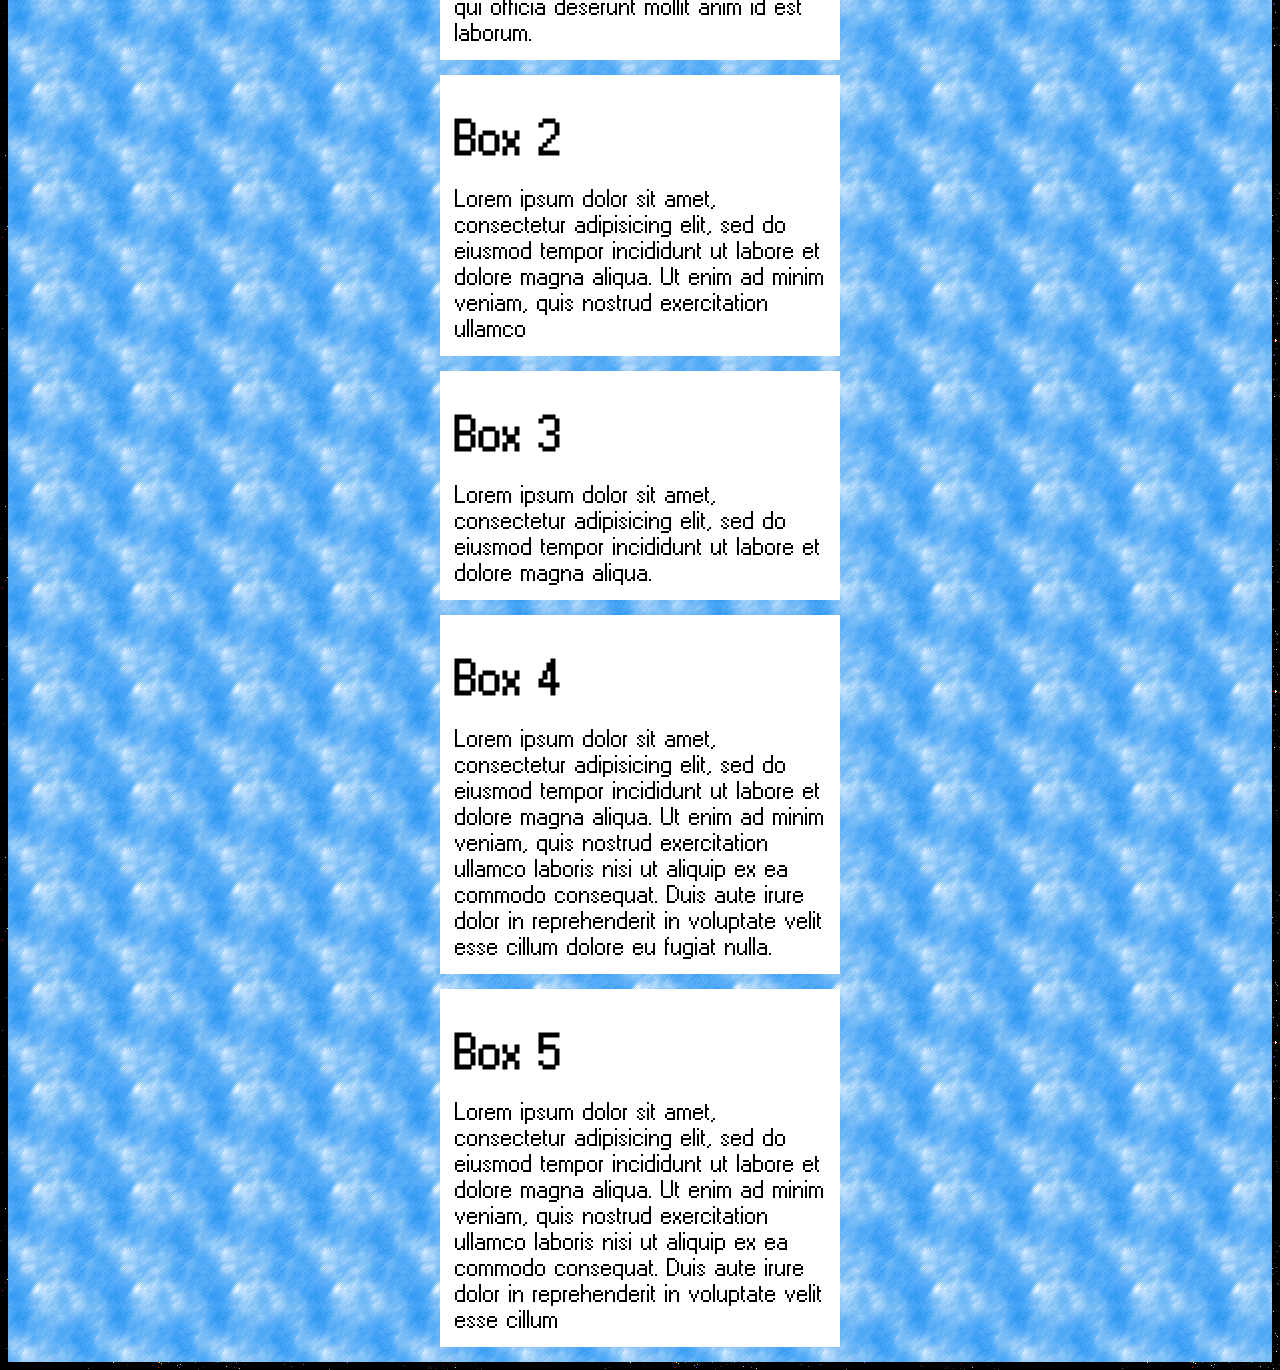
==== commit 965c55c5: "gg" ====
--- a/index.html
+++ b/index.html
@@ -21,23 +21,22 @@
     </div>
 <!--BORDER-->
     <div id="head">
-      <img src="assets/ayoheader.gif" alt="Angry Youth Organized">
+      <img src="assets/headder.gif" alt="crazy website">
     </div>
     <div id="message">
       <div id="mtop">
-        This Is A.Y.O.
+        Welcome To The Internet
         <div id="xbox">
           X
         </div>
       </div>
       <div id="mbody">
-        <b>Angry Youth Organized:</b><br>
-        Shows that bring the south florida scene to the next level
+        This is week 3 of web design class, please scroll to enjoy the website
         <div id="ok">
           <div id="brdr">
             <div id="ok2">
               <div id="jok">
-                <a href="#firebar">SHOW ME MORE</a>
+                <a href="#firebar">OK</a>
               </div>
             </div>
           </div>
@@ -55,7 +54,7 @@
       <img src="assets/firebar.gif" alt="firebar">
     </div>
 
-    <!--REQUIRED
+    <!--REQUIRED-->
     <div id="required">
       <div id="container">
         <ul>
@@ -79,7 +78,7 @@
         </div>
         <div id="content-box">
           <h1 id="box4">Box 4</h1>
-          Lorem ipsum dolor sit amet, consectetur adipisicing elit, sed do eiusmod tempor incididunt ut labore et dolore magna aliqua. Ut enim ad minim veniam, quis nostrud exercitation ullamco laboris nisi ut aliquip ex ea commodo consequat. Duis aute irure dolor in reprehenderit in voluptate velit esse cillum dolore eu fugiat nulla pariatur.
+          Lorem ipsum dolor sit amet, consectetur adipisicing elit, sed do eiusmod tempor incididunt ut labore et dolore magna aliqua. Ut enim ad minim veniam, quis nostrud exercitation ullamco laboris nisi ut aliquip ex ea commodo consequat. Duis aute irure dolor in reprehenderit in voluptate velit esse cillum dolore eu fugiat nulla.
         </div>
         <div id="content-box">
           <h1 id="box5">Box 5</h1>
@@ -87,7 +86,6 @@
         </div>
       </div>
     </div>
-    -->
   <!--REQUIRED-->
   </body>
 
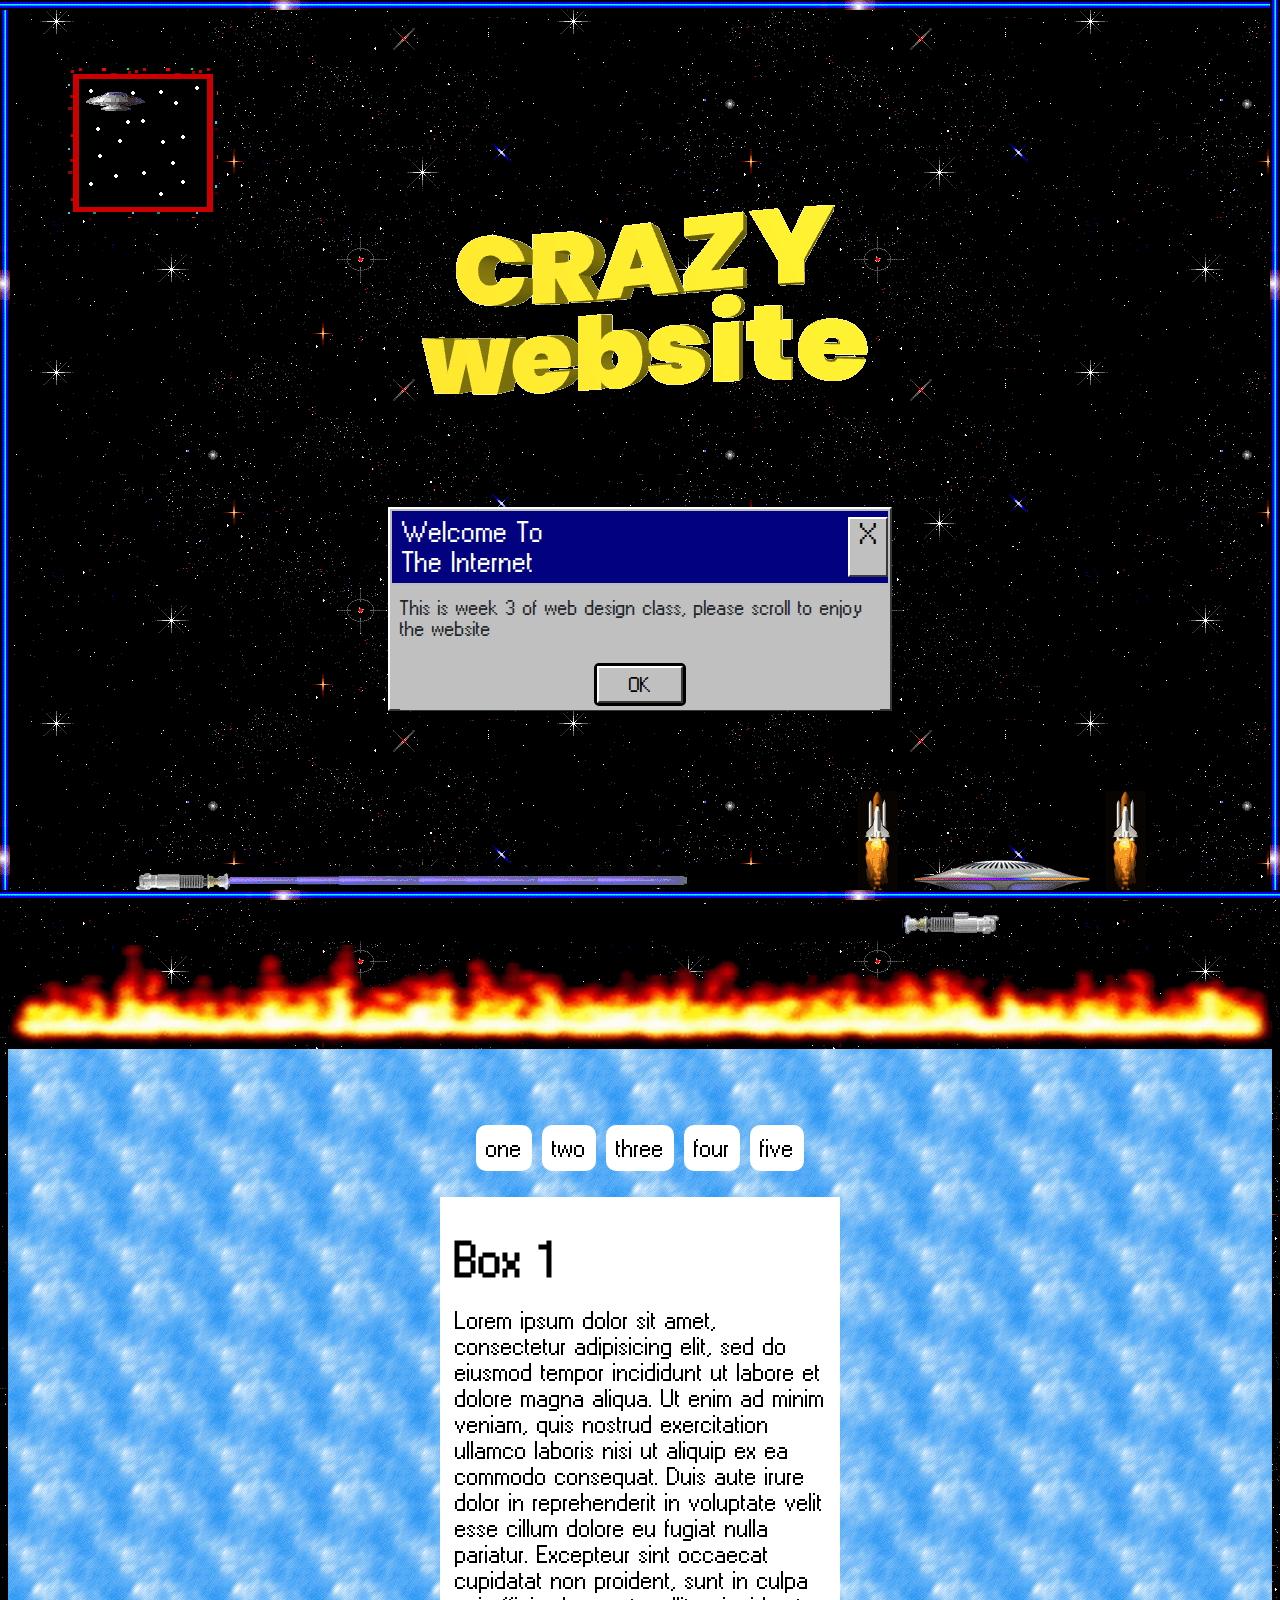
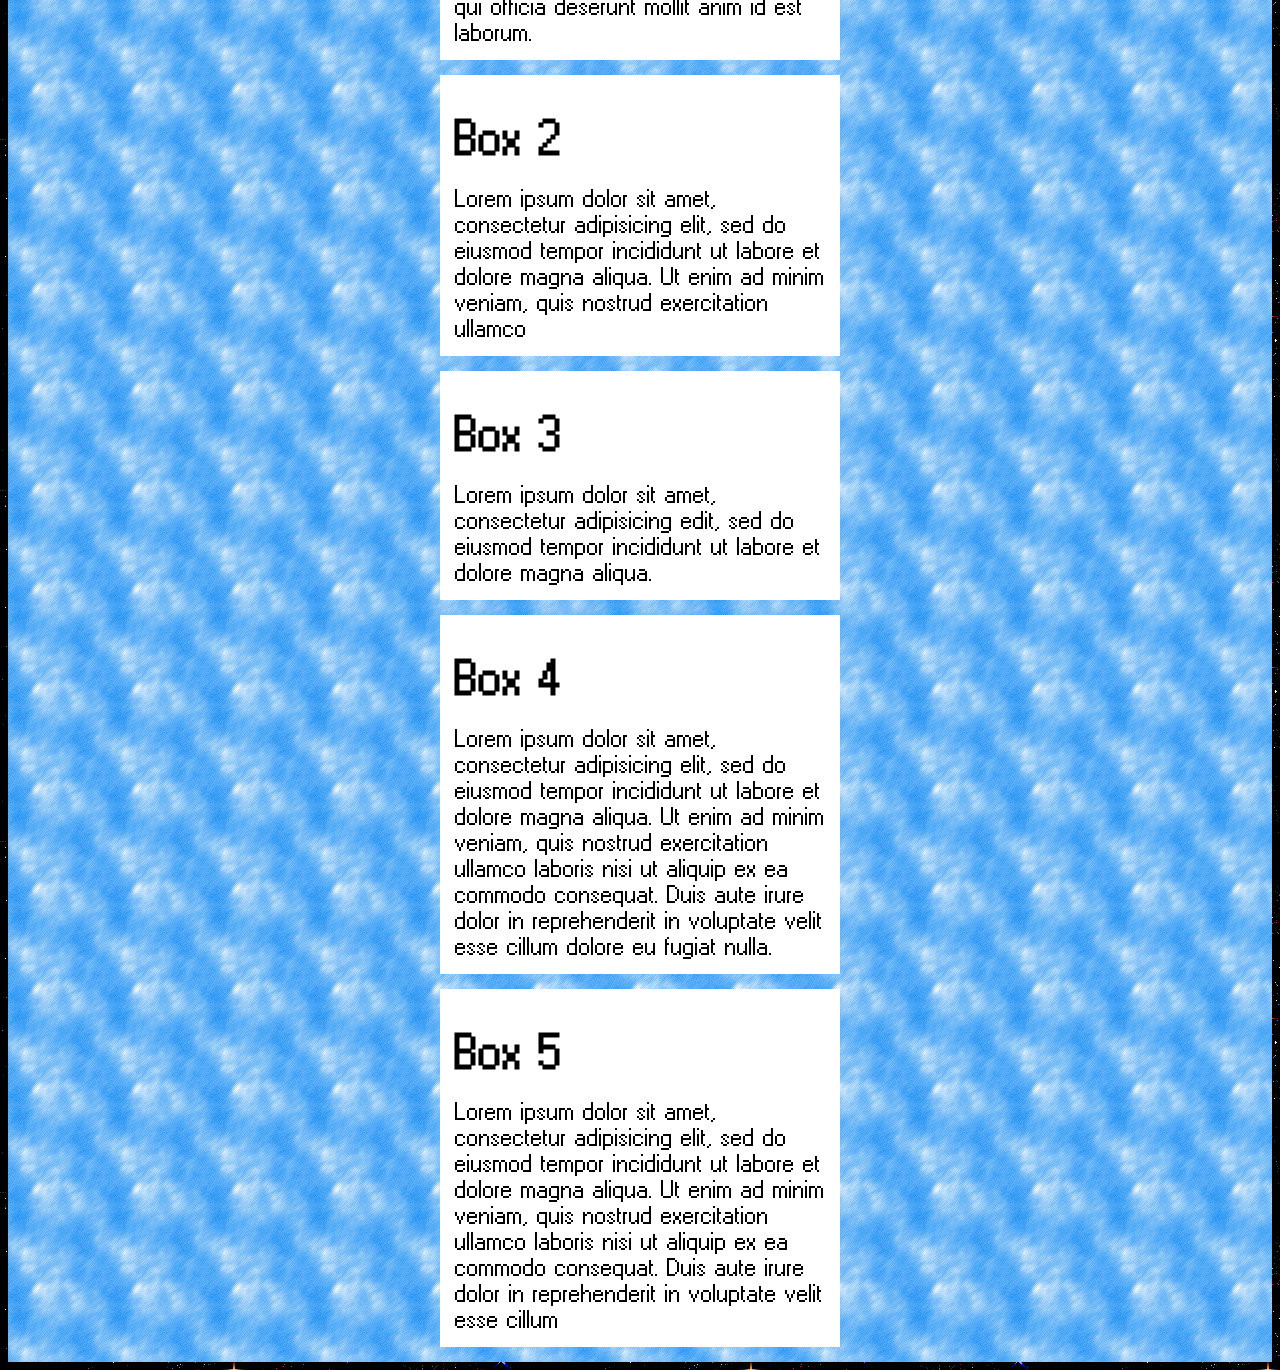
==== commit 1eda65c7: "Update index.html" ====
--- a/index.html
+++ b/index.html
@@ -74,7 +74,7 @@
         </div>
         <div id="content-box">
           <h1 id="box3">Box 3</h1>
-          Lorem ipsum dolor sit amet, consectetur adipisicing elit, sed do eiusmod tempor incididunt ut labore et dolore magna aliqua.
+          Lorem ipsum dolor sit amet, consectetur adipisicing edit, sed do eiusmod tempor incididunt ut labore et dolore magna aliqua.
         </div>
         <div id="content-box">
           <h1 id="box4">Box 4</h1>
